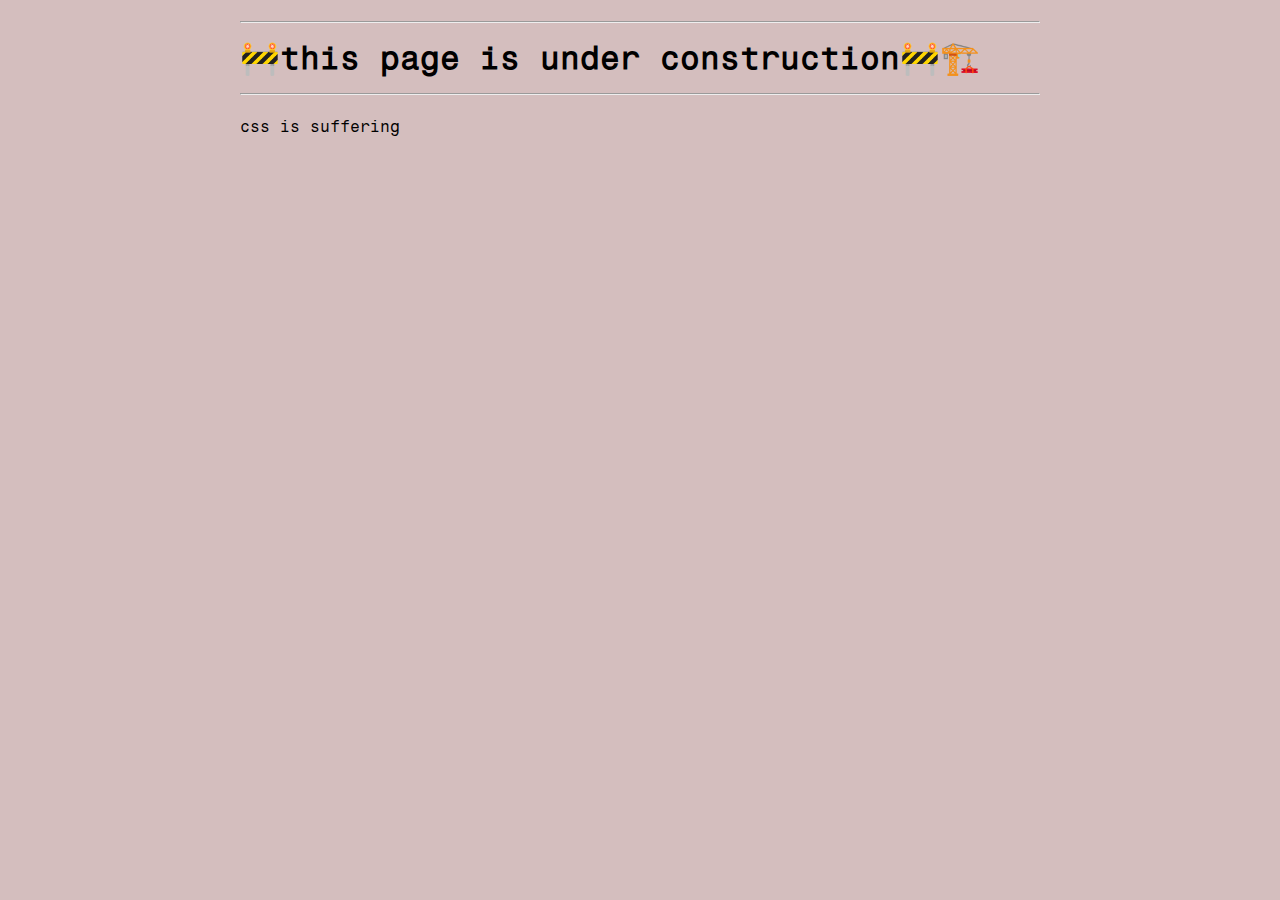
==== blog.html @ 259d8cbd "Add files via upload" ====
<!DOCTYPE html>
<head>
    <title>
        📓🖋️blog and projects
    </title>
    <link rel="preconnect" href="https://fonts.googleapis.com">
    <link rel="preconnect" href="https://fonts.gstatic.com" crossorigin>
    <link href="https://fonts.googleapis.com/css2?family=Fragment+Mono&display=swap" rel="stylesheet">
    <link rel="stylesheet" href="styles.css">
</head>
    <body>
        <h1>
            <hr>
            <strong>🚧this page is under construction🚧🏗️</strong>
            <hr>
        </h1>
        <p>
            css is suffering
        </p>

    </body>
---- styles.css ----
p.indent {
    text-indent: 40px;
}

:root {
    --light-lavendar: #D4BEBE;
    --burnt-orange: #bf5700;
    --sat-purple: #7f6dd1;
    /*background*/
}
/*
Colours:
#A09ABC
#B6A6CA
#D5CFE1
#E1DEE9 -- Background
#D4BEBE
#7f6dd1 -- Hyperlinks
*/
body {
    font-family: 'Fragment Mono', monospace;
    background-color: var(--light-lavendar);
    max-width: 800px;
    margin: 0 auto;
}

h1,
h3 {
    color: black;
    font-weight: normal;

}

#university {
    color: var(--burnt-orange);
}
#top-pic{
    padding-right: 30px;
}
#banner{
    width: 800px; height: 100px; object-fit: cover;
}
a:link {
    color: var(--sat-purple);
}
a:visited{
    color: var(--sat-purple);
}
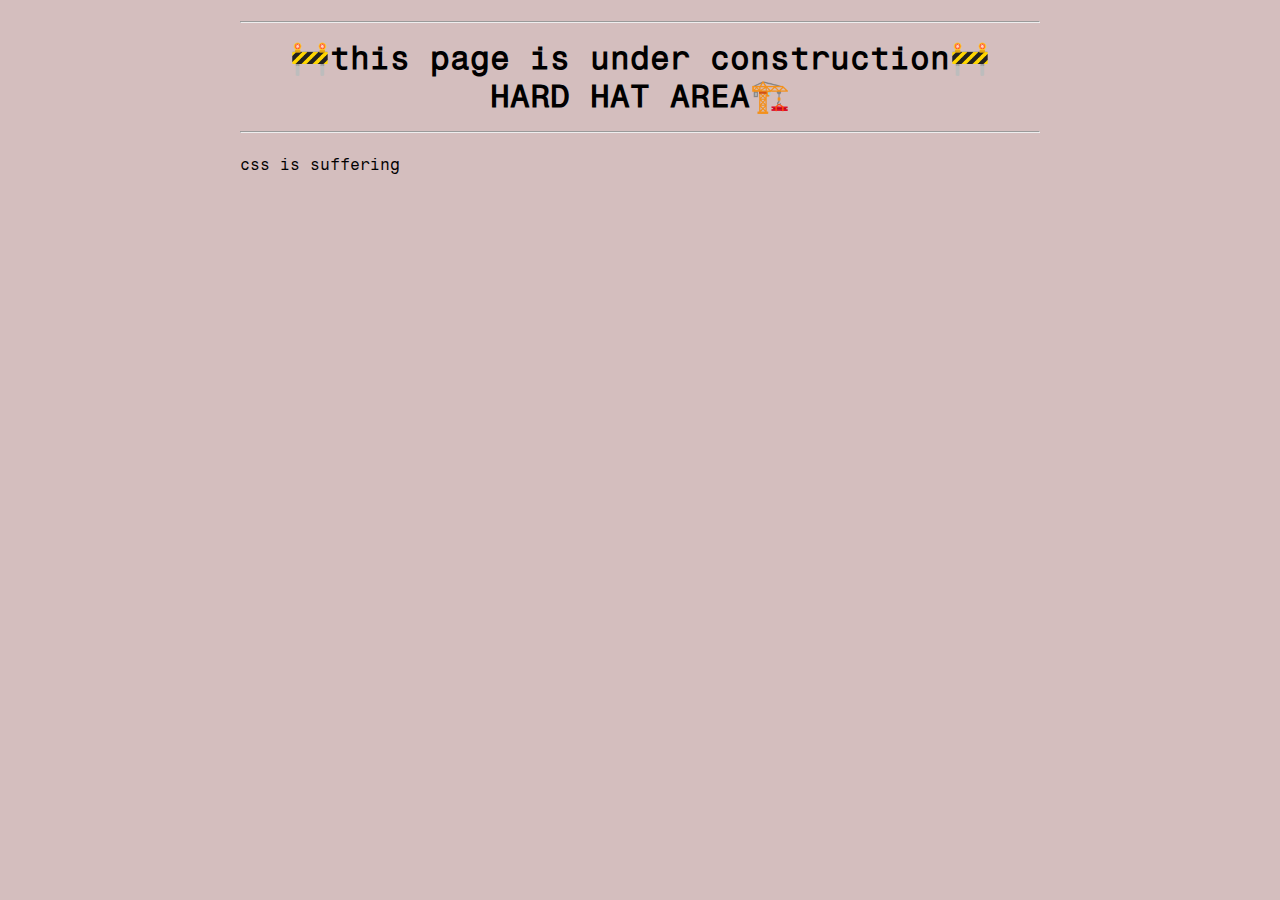
==== commit 80f381e1: "Add files via upload" ====
--- a/blog.html
+++ b/blog.html
@@ -11,7 +11,7 @@
     <body>
         <h1>
             <hr>
-            <strong>🚧this page is under construction🚧🏗️</strong>
+            <center><strong>🚧this page is under construction🚧 <br> HARD HAT AREA🏗️</strong></center>
             <hr>
         </h1>
         <p>
--- a/styles.css
+++ b/styles.css
@@ -1,3 +1,13 @@
+.gridTitle {
+    display: grid;
+    gap: 1rem;
+    grid-template-rows: 1fr 1fr;
+}
+.gridBody {
+    display:grid;
+    gap: 1rem;
+    grid-template-columns: 1fr 60%;
+}
 p.indent {
     text-indent: 40px;
 }
@@ -35,7 +45,8 @@
     color: var(--burnt-orange);
 }
 #top-pic{
-    padding-right: 30px;
+   padding-right: 30px;
+   padding-bottom: 30px;
 }
 #banner{
     width: 800px; height: 100px; object-fit: cover;
@@ -45,4 +56,24 @@
 }
 a:visited{
     color: var(--sat-purple);
+}
+#crabapple
+{
+    color:#d77e70
+}
+#cloud
+{
+    color: #04aaaa
+}
+#mule
+{
+    color: rgb(84, 114, 40)
+}
+#contact
+{
+    line-height: 2em;
+}
+.status
+{
+    background-color: #beaa8a;
 }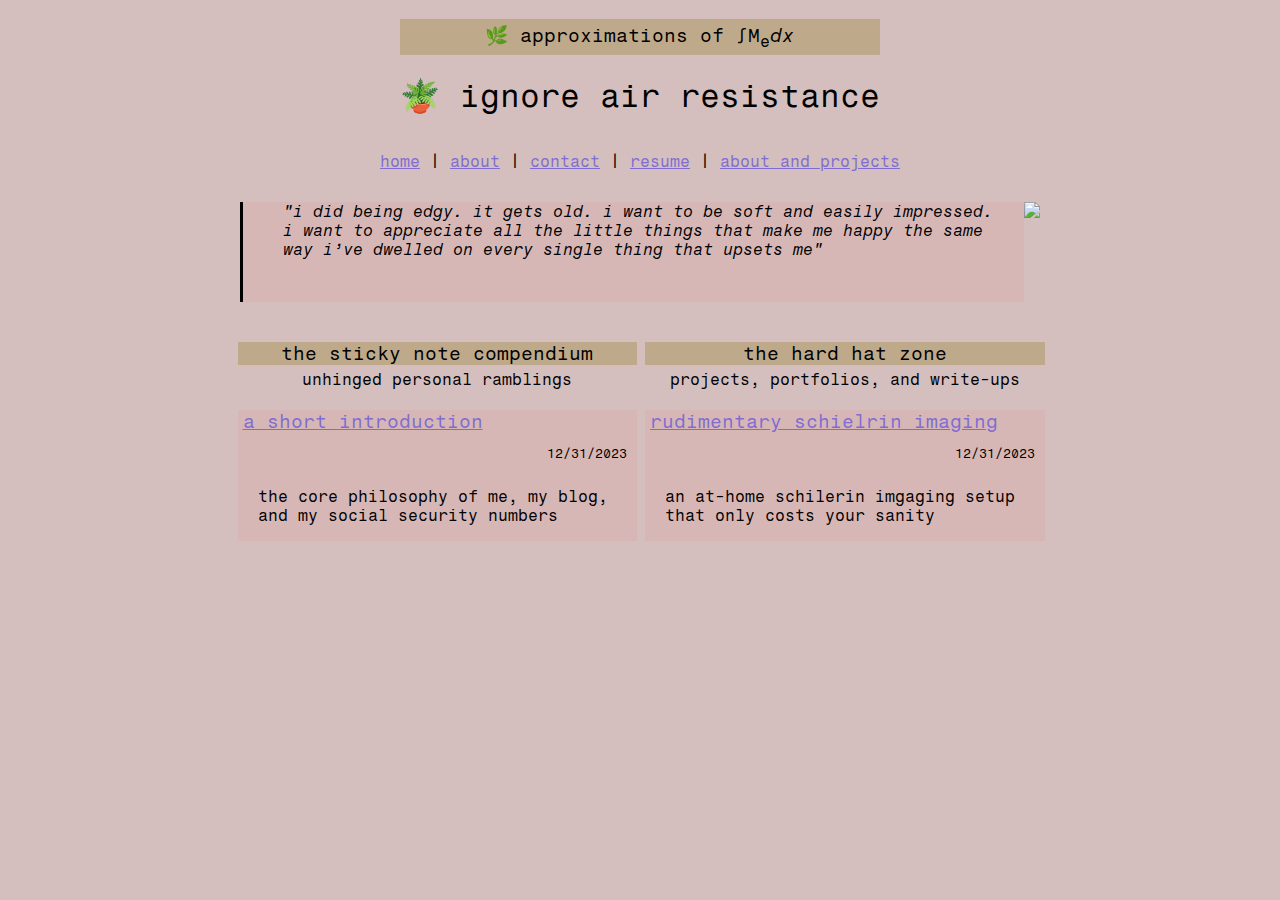
==== commit 3d08c13e: "Add files via upload" ====
--- a/blog.html
+++ b/blog.html
@@ -1,21 +1,153 @@
 <!DOCTYPE html>
+
 <head>
-    <title>
-        📓🖋️blog and projects
-    </title>
-    <link rel="preconnect" href="https://fonts.googleapis.com">
-    <link rel="preconnect" href="https://fonts.gstatic.com" crossorigin>
-    <link href="https://fonts.googleapis.com/css2?family=Fragment+Mono&display=swap" rel="stylesheet">
-    <link rel="stylesheet" href="styles.css">
+
+  <!-- Google tag (gtag.js) -->
+  <script async src="https://www.googletagmanager.com/gtag/js?id=G-GL2V7HBSP0"></script>
+  <script>
+    window.dataLayer = window.dataLayer || [];
+    function gtag() { dataLayer.push(arguments); }
+    gtag('js', new Date());
+
+    gtag('config', 'G-GL2V7HBSP0');
+  </script>
+
+  <!-- Top bar, font, style-->
+  <title>
+    🌺 ignore air resistance
+  </title>
+  <link rel="preconnect" href="https://fonts.googleapis.com">
+  <link rel="preconnect" href="https://fonts.gstatic.com" crossorigin>
+  <link href="https://fonts.googleapis.com/css2?family=Fragment+Mono&display=swap" rel="stylesheet">
+  <link rel="stylesheet" href="styles.css">
 </head>
-    <body>
-        <h1>
-            <hr>
-            <center><strong>🚧this page is under construction🚧 <br> HARD HAT AREA🏗️</strong></center>
-            <hr>
-        </h1>
-        <p>
-            css is suffering
+
+<body>
+  <div class="gridcontainer">
+    <div class="title">
+      <center>
+        <div>
+          <h3 class="status">
+            🌿 approximations of ∫M<sub>e</sub><i>dx</i>
+          </h3>
+          <h1>
+            🪴 ignore air resistance
+          </h1>
+        </div>
+      </center>
+    </div>
+
+    <div class="navBar">
+      <a href="index.html"> home</a>
+      | <a href="index.html#about">about</a>
+      | <a href="index.html#contact">contact</a>
+      | <a href="Resources\resume.pdf" target="_blank">resume</a>
+      | <a href="blog.html">about and projects</a>
+    </div>
+
+    <div class="headerFlex">
+        <div class="blockquote"><i>"i did being edgy. it gets old. i want to be soft and easily impressed. i want to
+            appreciate all the little things
+            that make me happy the same way i’ve dwelled on every single thing that upsets me"</i>
+        </div>
+        <img class="blogImage" src="https://64.media.tumblr.com/86237c648f4e0af0ed918666619b6b82/047a01044be3445a-2d/s500x750/f335b0df551da256ce73d05f16e0fae9a7553d53.gifv"
+      "alt = https://mini-moss.tumblr.com/">
+      </div>
+
+      <div class="thoughts"> 
+        <h3>
+          <center>
+          the sticky note compendium 
+        </center>
+        </h3>
+        <h4>
+          <center>
+            unhinged personal ramblings
+          </center>
+        </h4>
+<!-- blog section
+
+Format: 
+<div class="blogCard">
+          <h4>
+          <a href="Resources/blog_posts/introPost.html"> 
+            a short introduction
+        </a>
+        <p class="date">
+          12/31/2023
         </p>
+      </h4>
+          <p>
+           SUMMARY
+            </p>
+        </div>
+-->
 
-    </body>+        <div class="blogCard">
+          <h4>
+          <a href="Resources/blog_posts/introPost.html"> 
+            a short introduction
+        </a>
+        <p class="date">
+          12/31/2023
+        </p>
+      </h4>
+          <p>
+            the core philosophy of me, my blog, and my social security numbers
+            </p>
+        </div>
+
+
+      </div>
+
+<!--
+  Project section
+-->
+
+      <div class="projects"> 
+        <h3>
+          <center>
+          the hard hat zone
+        </center>
+        </h3>
+        <h4>
+          <center>
+            projects, portfolios, and write-ups
+          </center>
+        </h4>
+
+        <!-- blog section
+
+Format: 
+<div class="blogCard">
+          <h4>
+          <a href="Resources/blog_posts/introPost.html"> 
+            a short introduction
+        </a>
+        <p class="date">
+          12/31/2023
+        </p>
+      </h4>
+          <p>
+           SUMMARY
+            </p>
+        </div>
+-->
+
+<div class="blogCard">
+  <h4>
+    <a href="Resources/blog_posts/schlieren.html"> 
+      rudimentary schielrin imaging
+  </a>
+  <p class="date">
+    12/31/2023
+  </p>
+</h4>
+  <p>
+   an at-home schilerin imgaging setup that only costs your sanity
+    </p>
+</div>
+      </div>
+    </div>
+
+</body>--- a/styles.css
+++ b/styles.css
@@ -1,17 +1,114 @@
+.gridcontainer
+{
+    display: grid;
+    grid-template-columns: 1fr 1fr 1fr 1fr 1fr 1fr;
+    grid-template-rows:  .5fr .25fr auto 4fr;
+    justify-items: center;
+    align-items: top;
+    row-gap: 1em;
+}
+.title
+{
+    /* grid-area: row-start / col-start / row-end / col-end*/
+    grid-area: 1/1/1/7;
+}
+.navBar
+{
+    grid-area: 2/1/2/7;
+}
+.headerFlex
+{
+    grid-area: 3/1/3/7;
+    display: flex;
+    flex-direction: row;
+    justify-content: start;
+    flex-wrap: nowrap;
+}
+.blogImage
+{
+    height:100px;
+}
+.thoughts
+{
+    /*grid-area: 4/1/6/4*/ 
+    grid-row: 4/6;
+    grid-column: 1/4;
+    display: flex;
+    flex-direction: column;
+    min-width: 100%;
+    margin-right: 5px;
+    flex-wrap: nowrap;
+    overflow-y:scroll;
+    scrollbar-color: #665e52 #D4BEBE ;
+    scrollbar-width:thin;
+    scrollbar-highlight-color: #665e52;
+    max-height:600px;
+    padding: 5px;
+}
+.blogCard
+{
+    background-color: #d7b7b6;
+    margin-bottom: 10px;
+}
+.blogCard h4{
+    font-size:larger;
+    padding-left: 5px;
+    padding-bottom: 0px;
+}
+.blogCard p{
+    padding-left: 20px;
+    padding-top: 0px;
+}
+.projects
+{
+    grid-area: 4/4/6/7;
+    display: flex;
+    flex-direction: column;
+    justify-content: start;
+    min-width: 100%;
+    flex-wrap: nowrap;
+    margin-left:10px;
+    overflow-y:scroll;
+    scrollbar-color: #665e52 #D4BEBE ;
+    scrollbar-width:thin;
+    scrollbar-highlight-color: #665e52;
+    max-height:600px;
+    padding: 5px;
+}
 .gridTitle {
     display: grid;
     gap: 1rem;
     grid-template-rows: 1fr 1fr;
 }
-.gridBody {
+.gridBodyIndex {
     display:grid;
     gap: 1rem;
-    grid-template-columns: 1fr 60%;
+    grid-template-columns: 1fr 70%;
+}
+.gridBodyBlog {
+    display:grid;
+    gap: 1rem;
+    grid-template-columns: 70% 1fr;
+}
+.date {
+    font-size:small;
+    text-align: right;
+    padding-top: 0px;
+    padding-bottom: 0px;
+    padding-right: 10px;
 }
 p.indent {
     text-indent: 40px;
 }
+.blockquote
+{
+    background-color: #d7b7b6;
+    padding-left: 40px;
+    padding-right: 20px;
+    border-left: 3px solid black;
+    left: 50%
 
+}
 :root {
     --light-lavendar: #D4BEBE;
     --burnt-orange: #bf5700;
@@ -38,17 +135,47 @@
 h3 {
     color: black;
     font-weight: normal;
+}
+.thoughts h3 {
+    color: black;
+    font-weight: normal;
+    background-color: #beaa8a;
+    margin-bottom: 5px;
 
 }
-
+.thoughts h4{
+    font-weight: normal;
+    margin-top: 0px;
+}
+.projects h3 {
+    color: black;
+    font-weight: normal;
+    background-color: #beaa8a;
+    margin-bottom: 5px;
+}
+.projects h4{
+    font-weight: normal;
+    margin-top: 0px;
+}
 #university {
     color: var(--burnt-orange);
 }
-#top-pic{
+#top-pic-index{
+    object-fit: hidden;
+    width: 100%;
+    max-height: 100%;
    padding-right: 30px;
    padding-bottom: 30px;
 }
-#banner{
+#top-pic-blog{
+    padding-left: 30px;
+    object-fit: hidden;
+    width: 100%;
+    max-height: 100%;
+   padding-right: 30px;
+   padding-bottom: 30px;
+}
+.banner{
     width: 800px; height: 100px; object-fit: cover;
 }
 a:link {
@@ -67,7 +194,7 @@
 }
 #mule
 {
-    color: rgb(84, 114, 40)
+    color: rgb(78, 66, 55)
 }
 #contact
 {
@@ -75,5 +202,21 @@
 }
 .status
 {
+    padding-top: 5px;
+    padding-bottom: 5px;
     background-color: #beaa8a;
+}
+.titles
+{
+    border: black;
+    border-top-style: solid;
+    border-bottom-style: solid;
+    border-width: .08em;
+}
+#zorua
+{
+    background: #2E0026;
+    background: linear-gradient(to right, #2E0026 0%, #CF1512 100%);
+    -webkit-background-clip: text;
+    -webkit-text-fill-color: transparent;
 }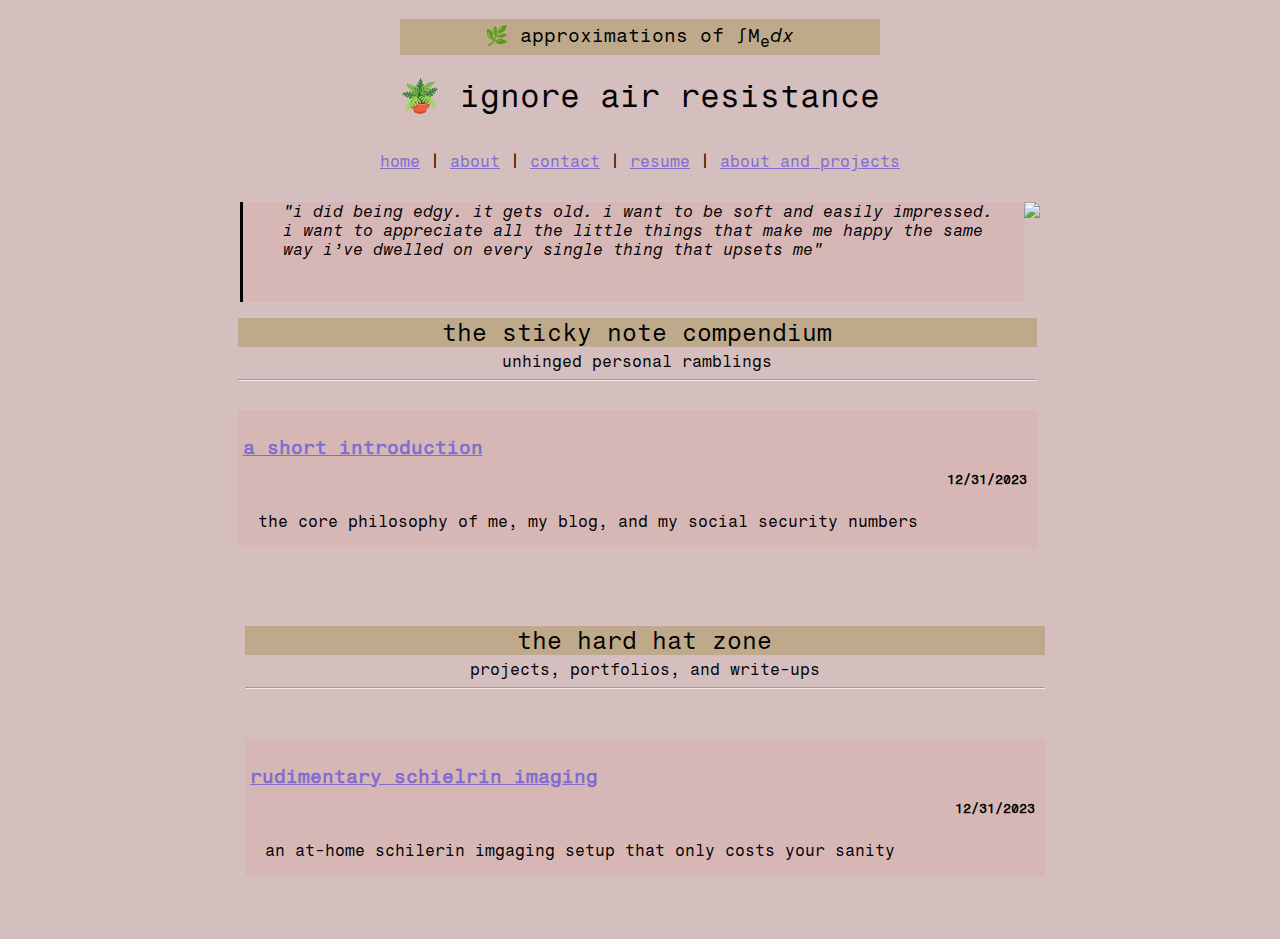
==== commit bac93c59: "Add files via upload" ====
--- a/blog.html
+++ b/blog.html
@@ -53,8 +53,7 @@
         <img class="blogImage" src="https://64.media.tumblr.com/86237c648f4e0af0ed918666619b6b82/047a01044be3445a-2d/s500x750/f335b0df551da256ce73d05f16e0fae9a7553d53.gifv"
       "alt = https://mini-moss.tumblr.com/">
       </div>
-
-      <div class="thoughts"> 
+      <div class="thoughtsHead">
         <h3>
           <center>
           the sticky note compendium 
@@ -64,7 +63,10 @@
           <center>
             unhinged personal ramblings
           </center>
+          <hr>
         </h4>
+      </div>
+      <div class="thoughts"> 
 <!-- blog section
 
 Format: 
@@ -96,25 +98,28 @@
             the core philosophy of me, my blog, and my social security numbers
             </p>
         </div>
-
-
       </div>
 
 <!--
   Project section
 -->
 
+<div class="projectsHead">
+  <h3>
+      <center>
+    the hard hat zone
+  </center>
+  </h3>
+  <h4>
+    <center>
+      projects, portfolios, and write-ups
+    </center>
+    <hr>
+  </h4>
+
+</div>
+
       <div class="projects"> 
-        <h3>
-          <center>
-          the hard hat zone
-        </center>
-        </h3>
-        <h4>
-          <center>
-            projects, portfolios, and write-ups
-          </center>
-        </h4>
 
         <!-- blog section
 
@@ -147,7 +152,10 @@
    an at-home schilerin imgaging setup that only costs your sanity
     </p>
 </div>
+
       </div>
+
+      
     </div>
 
 </body>--- a/styles.css
+++ b/styles.css
@@ -2,7 +2,7 @@
 {
     display: grid;
     grid-template-columns: 1fr 1fr 1fr 1fr 1fr 1fr;
-    grid-template-rows:  .5fr .25fr auto 4fr;
+    grid-template-rows:  .5fr .25fr auto .25fr 1.5fr .25fr 1.5fr;
     justify-items: center;
     align-items: top;
     row-gap: 1em;
@@ -28,11 +28,21 @@
 {
     height:100px;
 }
+.thoughtsHead
+{
+    grid-row: 4/5;
+    grid-column: 1/7;
+    display: flex;
+    flex-direction: column;
+    min-width: 100%;
+    margin-right: 5px;
+    flex-wrap: nowrap;
+}
 .thoughts
 {
     /*grid-area: 4/1/6/4*/ 
-    grid-row: 4/6;
-    grid-column: 1/4;
+    grid-row: 5/6;
+    grid-column: 1/7;
     display: flex;
     flex-direction: column;
     min-width: 100%;
@@ -42,7 +52,7 @@
     scrollbar-color: #665e52 #D4BEBE ;
     scrollbar-width:thin;
     scrollbar-highlight-color: #665e52;
-    max-height:600px;
+    max-height:200px;
     padding: 5px;
 }
 .blogCard
@@ -59,9 +69,19 @@
     padding-left: 20px;
     padding-top: 0px;
 }
+.projectsHead
+{
+    grid-area: 6/1/7/7;
+    display: flex;
+    flex-direction: column;
+    justify-content: start;
+    min-width: 100%;
+    flex-wrap: nowrap;
+    margin-left:10px;
+}
 .projects
 {
-    grid-area: 4/4/6/7;
+    grid-area: 7/1/8/7;
     display: flex;
     flex-direction: column;
     justify-content: start;
@@ -72,7 +92,7 @@
     scrollbar-color: #665e52 #D4BEBE ;
     scrollbar-width:thin;
     scrollbar-highlight-color: #665e52;
-    max-height:600px;
+    max-height:200px;
     padding: 5px;
 }
 .gridTitle {
@@ -136,24 +156,29 @@
     color: black;
     font-weight: normal;
 }
-.thoughts h3 {
+.thoughtsHead h3 {
     color: black;
     font-weight: normal;
+    font-size:x-large;
     background-color: #beaa8a;
     margin-bottom: 5px;
+    margin-top: 0px;
 
 }
-.thoughts h4{
-    font-weight: normal;
-    margin-top: 0px;
-}
-.projects h3 {
+.thoughtsHead h4{
+    font-weight: normal;
+    margin-top: 0px;
+    margin-bottom: 0px;
+}
+.projectsHead h3 {
     color: black;
     font-weight: normal;
+    font-size:x-large;
     background-color: #beaa8a;
     margin-bottom: 5px;
-}
-.projects h4{
+    margin-top: 0px;
+}
+.projectsHead h4{
     font-weight: normal;
     margin-top: 0px;
 }
